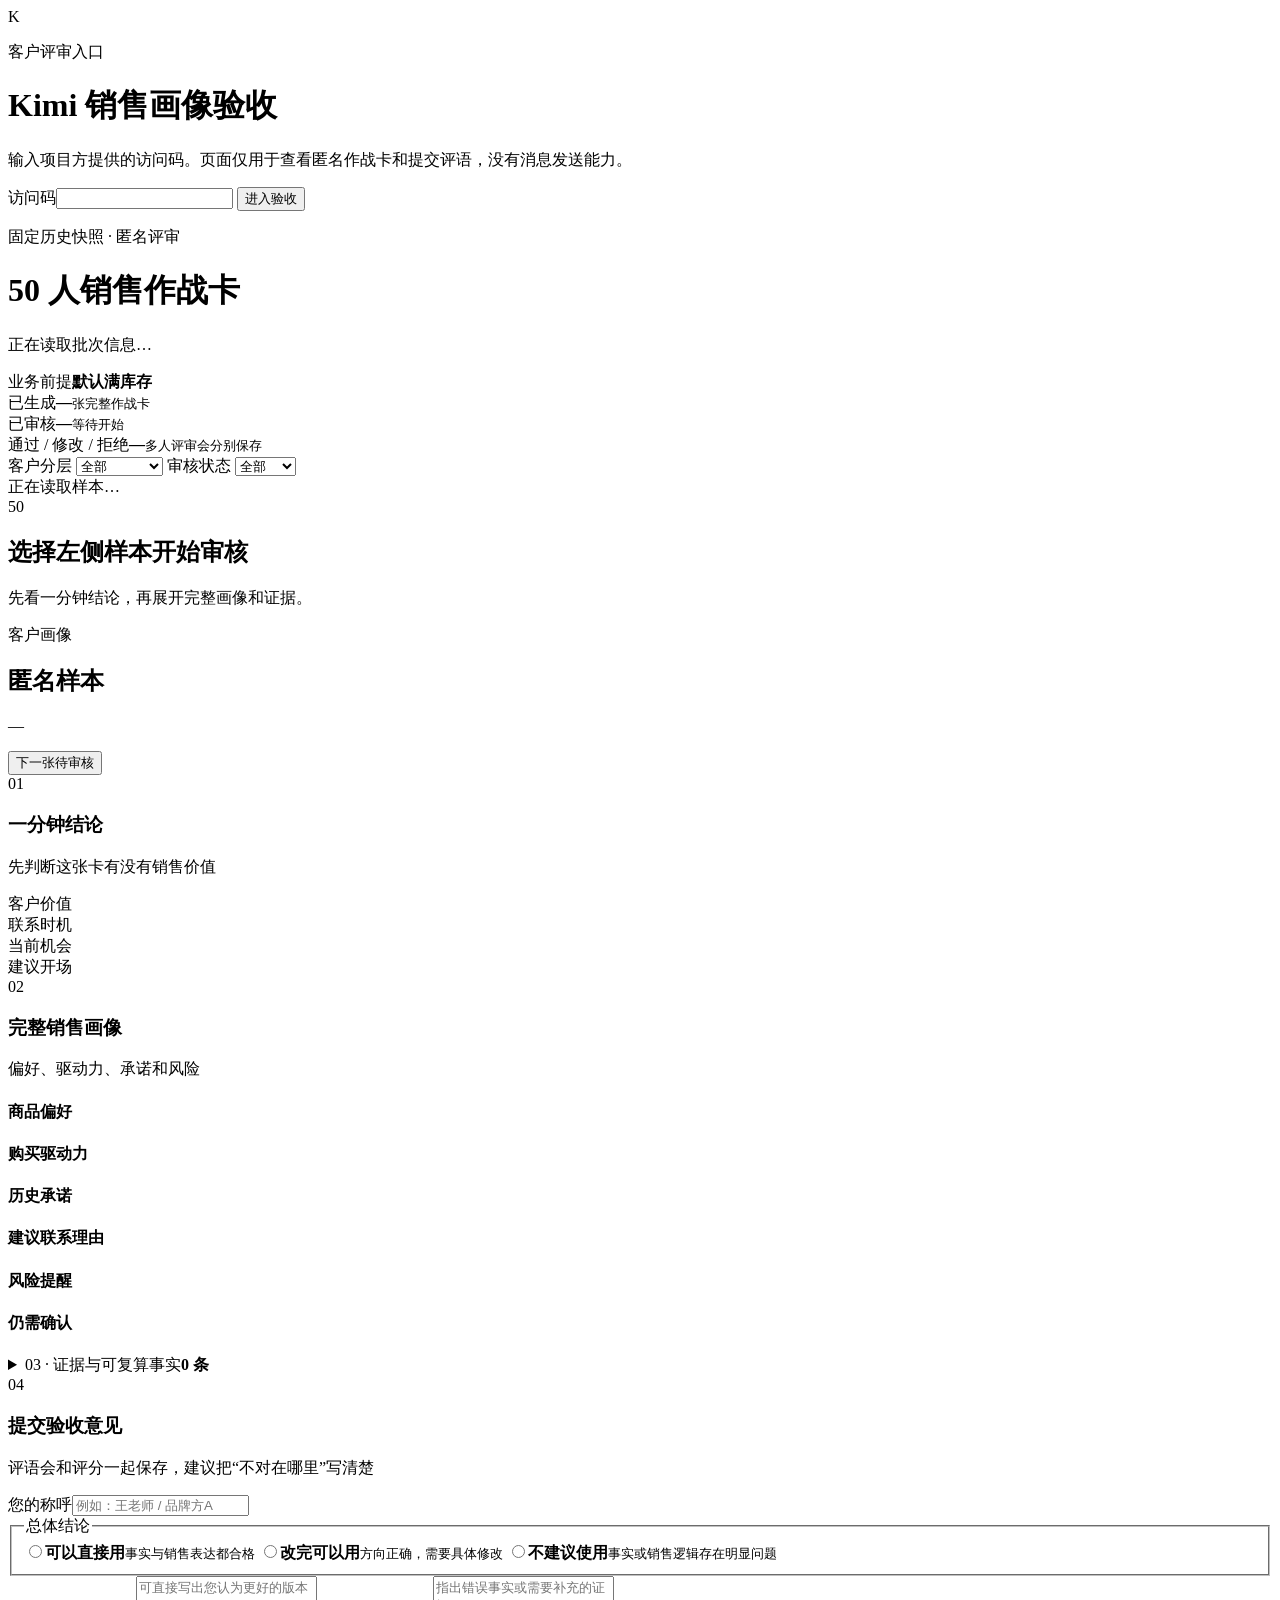
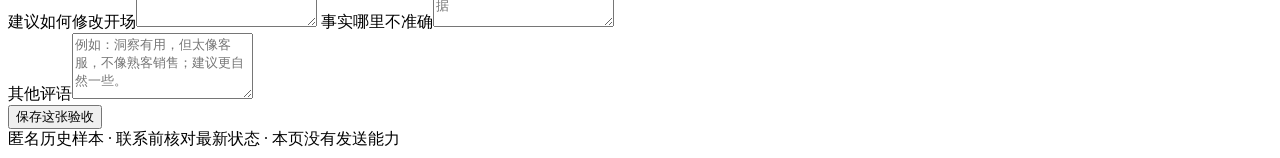
==== wechat_cs/review_portal_static/index.html @ 83b3bb2b "feat: add anonymous sales profile review portal" ====
<!doctype html>
<html lang="zh-CN">
<head>
  <meta charset="utf-8">
  <meta name="viewport" content="width=device-width, initial-scale=1">
  <meta name="color-scheme" content="light">
  <meta name="description" content="Kimi 客户销售画像验收门户">
  <title>Kimi 销售画像验收</title>
  <link rel="stylesheet" href="/styles.css">
</head>
<body>
  <div id="loginGate" class="login-gate">
    <form id="loginForm" class="login-card">
      <div class="brand-mark">K</div>
      <p class="eyebrow">客户评审入口</p>
      <h1>Kimi 销售画像验收</h1>
      <p>输入项目方提供的访问码。页面仅用于查看匿名作战卡和提交评语，没有消息发送能力。</p>
      <label>访问码<input id="accessCode" type="password" autocomplete="one-time-code" required></label>
      <button type="submit">进入验收</button>
      <small id="loginStatus" role="status"></small>
    </form>
  </div>

  <div id="portal" class="portal hidden">
    <header class="masthead">
      <div class="masthead-copy">
        <p class="eyebrow">固定历史快照 · 匿名评审</p>
        <h1>50 人销售作战卡</h1>
        <p id="runMeta">正在读取批次信息…</p>
      </div>
      <div class="assumption"><span>业务前提</span><strong>默认满库存</strong></div>
    </header>

    <section class="progress-board" aria-label="审核进度">
      <article><span>已生成</span><strong id="generatedCount">—</strong><small>张完整作战卡</small></article>
      <article><span>已审核</span><strong id="reviewedCount">—</strong><small id="reviewProgress">等待开始</small></article>
      <article><span>通过 / 修改 / 拒绝</span><strong id="verdictCounts">—</strong><small>多人评审会分别保存</small></article>
      <div class="progress-track"><span id="progressBar"></span></div>
    </section>

    <main class="workspace">
      <aside class="sample-panel">
        <div class="sample-toolbar">
          <label>客户分层
            <select id="stratumFilter">
              <option value="">全部</option>
              <option value="complex_risk">售后关怀</option>
              <option value="future_return_wait">回访等待</option>
              <option value="high_frequency">高频客户</option>
              <option value="high_value">高价值客户</option>
              <option value="dormant_repeat">沉睡复购</option>
              <option value="control">普通对照</option>
            </select>
          </label>
          <label>审核状态
            <select id="statusFilter">
              <option value="">全部</option>
              <option value="unreviewed">待审核</option>
              <option value="reviewed">已审核</option>
            </select>
          </label>
        </div>
        <div id="sampleList" class="sample-list"><div class="loading">正在读取样本…</div></div>
      </aside>

      <article class="detail-panel">
        <div id="detailEmpty" class="detail-empty">
          <div>50</div><h2>选择左侧样本开始审核</h2><p>先看一分钟结论，再展开完整画像和证据。</p>
        </div>
        <div id="detailContent" class="hidden">
          <header class="detail-header">
            <div><p class="eyebrow" id="sampleStratum">客户画像</p><h2 id="sampleTitle">匿名样本</h2><p id="sampleMeta">—</p></div>
            <button id="nextUnreviewed" class="secondary" type="button">下一张待审核</button>
          </header>

          <section class="quick-view">
            <div class="section-heading"><span>01</span><div><h3>一分钟结论</h3><p>先判断这张卡有没有销售价值</p></div></div>
            <div class="quick-grid">
              <div><span>客户价值</span><div id="customerValue"></div></div>
              <div><span>联系时机</span><div id="timeRhythm"></div></div>
              <div class="wide"><span>当前机会</span><div id="currentOpportunity"></div></div>
              <div class="opening wide"><span>建议开场</span><div id="naturalOpening"></div></div>
            </div>
          </section>

          <section class="full-card">
            <div class="section-heading"><span>02</span><div><h3>完整销售画像</h3><p>偏好、驱动力、承诺和风险</p></div></div>
            <div class="card-grid">
              <div><h4>商品偏好</h4><div id="productPreferences"></div></div>
              <div><h4>购买驱动力</h4><div id="purchaseDrivers"></div></div>
              <div><h4>历史承诺</h4><div id="historicalCommitments"></div></div>
              <div><h4>建议联系理由</h4><div id="contactReason"></div></div>
              <div class="risk"><h4>风险提醒</h4><div id="risks"></div></div>
              <div class="unknown"><h4>仍需确认</h4><div id="unknowns"></div></div>
            </div>
          </section>

          <details class="evidence-panel">
            <summary><span>03 · 证据与可复算事实</span><b id="evidenceCount">0 条</b></summary>
            <div id="factSummary" class="fact-summary"></div>
            <div id="evidenceList" class="evidence-list"></div>
          </details>

          <section class="review-panel">
            <div class="section-heading"><span>04</span><div><h3>提交验收意见</h3><p>评语会和评分一起保存，建议把“不对在哪里”写清楚</p></div></div>
            <form id="reviewForm">
              <label class="reviewer-field">您的称呼<input id="reviewer" maxlength="120" placeholder="例如：王老师 / 品牌方A" required></label>
              <div id="scoreFields" class="score-fields"></div>
              <fieldset class="verdict-field">
                <legend>总体结论</legend>
                <label><input type="radio" name="verdict" value="approved" required><span><b>可以直接用</b><small>事实与销售表达都合格</small></span></label>
                <label><input type="radio" name="verdict" value="edited"><span><b>改完可以用</b><small>方向正确，需要具体修改</small></span></label>
                <label><input type="radio" name="verdict" value="rejected"><span><b>不建议使用</b><small>事实或销售逻辑存在明显问题</small></span></label>
              </fieldset>
              <div class="correction-grid">
                <label>建议如何修改开场<textarea id="openingCorrection" rows="3" placeholder="可直接写出您认为更好的版本"></textarea></label>
                <label>事实哪里不准确<textarea id="factCorrection" rows="3" placeholder="指出错误事实或需要补充的证据"></textarea></label>
              </div>
              <label>其他评语<textarea id="reviewNotes" rows="4" maxlength="4000" placeholder="例如：洞察有用，但太像客服，不像熟客销售；建议更自然一些。"></textarea></label>
              <div class="submit-row">
                <button id="saveReview" type="submit">保存这张验收</button>
                <span id="saveStatus" role="status"></span>
              </div>
            </form>
            <div id="reviewHistory" class="review-history"></div>
          </section>
        </div>
      </article>
    </main>
    <footer>匿名历史样本 · 联系前核对最新状态 · 本页没有发送能力</footer>
  </div>
  <script src="/app.js" defer></script>
</body>
</html>
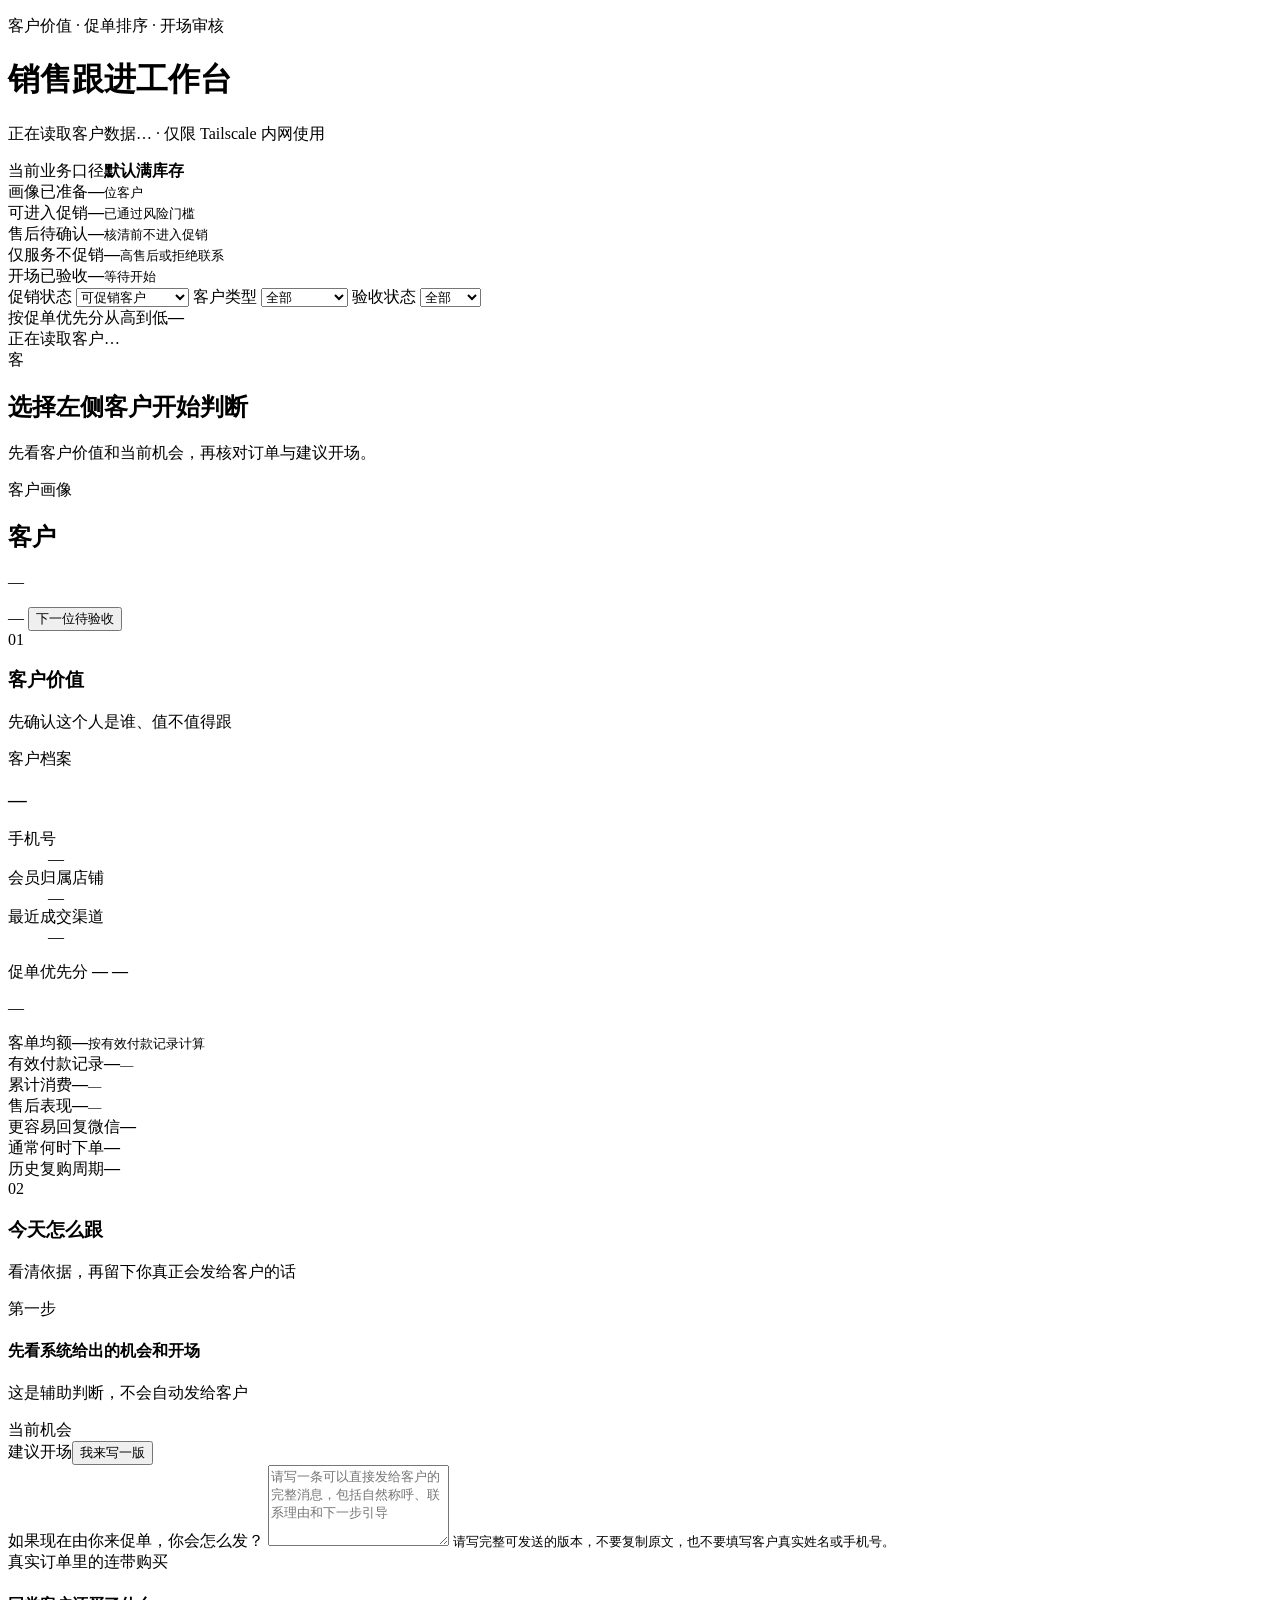
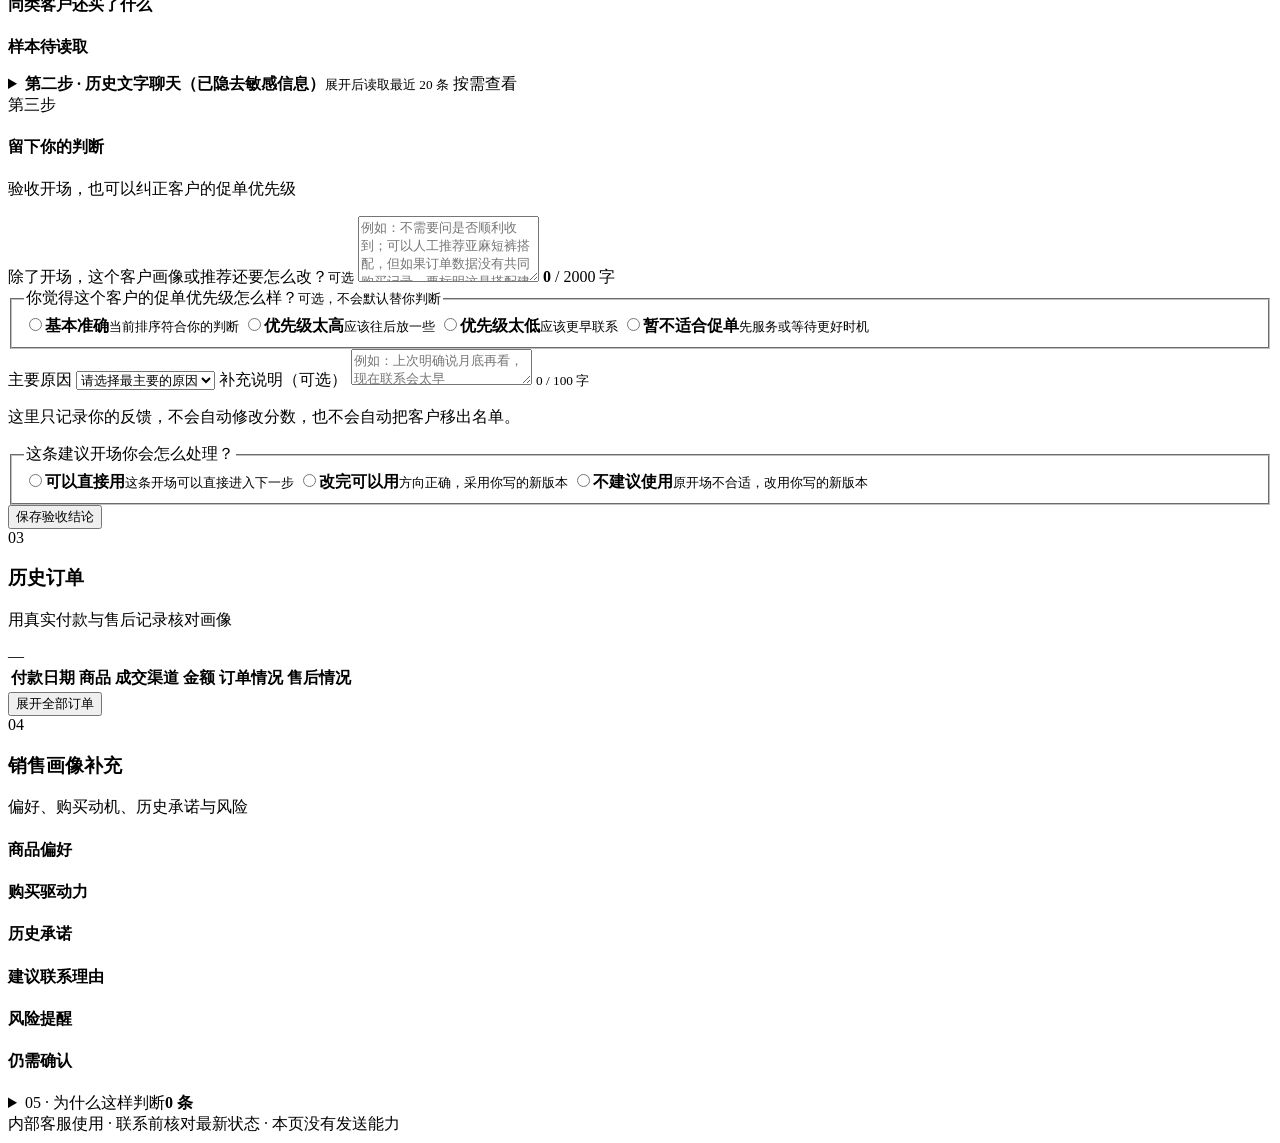
==== commit 0fa597a5: "improve sales profile review workbench" ====
--- a/wechat_cs/review_portal_static/index.html
+++ b/wechat_cs/review_portal_static/index.html
@@ -4,44 +4,42 @@
   <meta charset="utf-8">
   <meta name="viewport" content="width=device-width, initial-scale=1">
   <meta name="color-scheme" content="light">
-  <meta name="description" content="Kimi 客户销售画像验收门户">
-  <title>Kimi 销售画像验收</title>
+  <meta name="description" content="内部客服销售跟进与开场审核工作台">
+  <title>销售跟进工作台</title>
   <link rel="stylesheet" href="/styles.css">
 </head>
 <body>
-  <div id="loginGate" class="login-gate">
-    <form id="loginForm" class="login-card">
-      <div class="brand-mark">K</div>
-      <p class="eyebrow">客户评审入口</p>
-      <h1>Kimi 销售画像验收</h1>
-      <p>输入项目方提供的访问码。页面仅用于查看匿名作战卡和提交评语，没有消息发送能力。</p>
-      <label>访问码<input id="accessCode" type="password" autocomplete="one-time-code" required></label>
-      <button type="submit">进入验收</button>
-      <small id="loginStatus" role="status"></small>
-    </form>
-  </div>
-
-  <div id="portal" class="portal hidden">
+  <div id="portal" class="portal">
     <header class="masthead">
       <div class="masthead-copy">
-        <p class="eyebrow">固定历史快照 · 匿名评审</p>
-        <h1>50 人销售作战卡</h1>
-        <p id="runMeta">正在读取批次信息…</p>
+        <p class="eyebrow">客户价值 · 促单排序 · 开场审核</p>
+        <h1>销售跟进工作台</h1>
+        <p id="runMeta">正在读取客户数据… · 仅限 Tailscale 内网使用</p>
       </div>
-      <div class="assumption"><span>业务前提</span><strong>默认满库存</strong></div>
+      <div class="assumption"><span>当前业务口径</span><strong>默认满库存</strong></div>
     </header>
 
-    <section class="progress-board" aria-label="审核进度">
-      <article><span>已生成</span><strong id="generatedCount">—</strong><small>张完整作战卡</small></article>
-      <article><span>已审核</span><strong id="reviewedCount">—</strong><small id="reviewProgress">等待开始</small></article>
-      <article><span>通过 / 修改 / 拒绝</span><strong id="verdictCounts">—</strong><small>多人评审会分别保存</small></article>
+    <section class="progress-board" aria-label="工作台概览">
+      <article><span>画像已准备</span><strong id="generatedCount">—</strong><small>位客户</small></article>
+      <article><span>可进入促销</span><strong id="eligibleCount">—</strong><small>已通过风险门槛</small></article>
+      <article><span>售后待确认</span><strong id="reviewCount">—</strong><small>核清前不进入促销</small></article>
+      <article><span>仅服务不促销</span><strong id="excludedCount">—</strong><small>高售后或拒绝联系</small></article>
+      <article><span>开场已验收</span><strong id="reviewedCount">—</strong><small id="reviewProgress">等待开始</small></article>
       <div class="progress-track"><span id="progressBar"></span></div>
     </section>
 
     <main class="workspace">
       <aside class="sample-panel">
         <div class="sample-toolbar">
-          <label>客户分层
+          <label>促销状态
+            <select id="promotionFilter">
+              <option value="eligible">可促销客户</option>
+              <option value="review">售后待确认</option>
+              <option value="excluded">仅服务、不促销</option>
+              <option value="all">全部客户</option>
+            </select>
+          </label>
+          <label>客户类型
             <select id="stratumFilter">
               <option value="">全部</option>
               <option value="complex_risk">售后关怀</option>
@@ -52,39 +50,187 @@
               <option value="control">普通对照</option>
             </select>
           </label>
-          <label>审核状态
+          <label>验收状态
             <select id="statusFilter">
               <option value="">全部</option>
-              <option value="unreviewed">待审核</option>
-              <option value="reviewed">已审核</option>
+              <option value="unreviewed">待验收</option>
+              <option value="reviewed">已验收</option>
             </select>
           </label>
         </div>
-        <div id="sampleList" class="sample-list"><div class="loading">正在读取样本…</div></div>
+        <div class="list-caption"><span>按促单优先分从高到低</span><b id="listCount">—</b></div>
+        <div id="sampleList" class="sample-list"><div class="loading">正在读取客户…</div></div>
       </aside>
 
       <article class="detail-panel">
         <div id="detailEmpty" class="detail-empty">
-          <div>50</div><h2>选择左侧样本开始审核</h2><p>先看一分钟结论，再展开完整画像和证据。</p>
+          <div>客</div><h2>选择左侧客户开始判断</h2><p>先看客户价值和当前机会，再核对订单与建议开场。</p>
         </div>
         <div id="detailContent" class="hidden">
           <header class="detail-header">
-            <div><p class="eyebrow" id="sampleStratum">客户画像</p><h2 id="sampleTitle">匿名样本</h2><p id="sampleMeta">—</p></div>
-            <button id="nextUnreviewed" class="secondary" type="button">下一张待审核</button>
+            <div>
+              <p class="eyebrow" id="sampleStratum">客户画像</p>
+              <h2 id="sampleTitle">客户</h2>
+              <p id="sampleMeta">—</p>
+            </div>
+            <div class="header-actions">
+              <span id="headerPriority" class="priority-pill">—</span>
+              <button id="nextUnreviewed" class="secondary" type="button">下一位待验收</button>
+            </div>
           </header>
 
-          <section class="quick-view">
-            <div class="section-heading"><span>01</span><div><h3>一分钟结论</h3><p>先判断这张卡有没有销售价值</p></div></div>
-            <div class="quick-grid">
-              <div><span>客户价值</span><div id="customerValue"></div></div>
-              <div><span>联系时机</span><div id="timeRhythm"></div></div>
-              <div class="wide"><span>当前机会</span><div id="currentOpportunity"></div></div>
-              <div class="opening wide"><span>建议开场</span><div id="naturalOpening"></div></div>
-            </div>
+          <section class="customer-value-section">
+            <div class="section-heading"><span>01</span><div><h3>客户价值</h3><p>先确认这个人是谁、值不值得跟</p></div></div>
+            <div id="promotionBanner" class="promotion-banner hidden"></div>
+            <div class="value-hero">
+              <div class="identity-card">
+                <p class="identity-kicker">客户档案</p>
+                <h3 id="customerName">—</h3>
+                <dl>
+                  <div><dt>手机号</dt><dd id="customerPhone">—</dd></div>
+                  <div><dt>会员归属店铺</dt><dd id="memberShop">—</dd></div>
+                  <div><dt>最近成交渠道</dt><dd id="lastOrderChannel">—</dd></div>
+                </dl>
+              </div>
+              <div class="priority-card">
+                <span>促单优先分</span>
+                <strong id="priorityScore">—</strong>
+                <b id="priorityLabel">—</b>
+                <p id="scoreFactors">—</p>
+              </div>
+              <div class="value-metrics">
+                <article><span>客单均额</span><strong id="averageOrder">—</strong><small>按有效付款记录计算</small></article>
+                <article><span>有效付款记录</span><strong id="orderCount">—</strong><small id="repeatCount">—</small></article>
+                <article><span>累计消费</span><strong id="totalSpend">—</strong><small id="lastOrderDate">—</small></article>
+                <article><span>售后表现</span><strong id="aftersalesSummary">—</strong><small id="cancelledCount">—</small></article>
+              </div>
+              <div class="habit-strip">
+                <article><span>更容易回复微信</span><strong id="contactHabit">—</strong></article>
+                <article><span>通常何时下单</span><strong id="orderHabit">—</strong></article>
+                <article><span>历史复购周期</span><strong id="repurchaseCycle">—</strong></article>
+              </div>
+            </div>
+          </section>
+
+          <section class="decision-section">
+            <div class="section-heading"><span>02</span><div><h3>今天怎么跟</h3><p>看清依据，再留下你真正会发给客户的话</p></div></div>
+            <div class="decision-flow">
+              <div class="flow-stage">
+                <div class="flow-stage-heading"><span>第一步</span><div><h4>先看系统给出的机会和开场</h4><p>这是辅助判断，不会自动发给客户</p></div></div>
+                <div class="decision-grid">
+                  <article class="opportunity-card">
+                    <span>当前机会</span>
+                    <div id="currentOpportunity"></div>
+                  </article>
+                  <article class="opening-card">
+                    <div class="opening-head"><span>建议开场</span><button id="editOpening" type="button">我来写一版</button></div>
+                    <div id="naturalOpening"></div>
+                    <div id="openingCaution" class="opening-caution hidden"></div>
+                    <div id="openingEditor" class="opening-editor hidden">
+                      <label>如果现在由你来促单，你会怎么发？
+                        <textarea id="suggestedOpening" form="reviewForm" rows="5" maxlength="2000" placeholder="请写一条可以直接发给客户的完整消息，包括自然称呼、联系理由和下一步引导"></textarea>
+                      </label>
+                      <small>请写完整可发送的版本，不要复制原文，也不要填写客户真实姓名或手机号。</small>
+                    </div>
+                  </article>
+                </div>
+                <article id="crossSellCard" class="cross-sell-card hidden">
+                  <div class="cross-sell-heading">
+                    <div><span>真实订单里的连带购买</span><h4 id="crossSellTitle">同类客户还买了什么</h4></div>
+                    <b id="crossSellSample">样本待读取</b>
+                  </div>
+                  <div id="crossSellRecommendations" class="cross-sell-recommendations"></div>
+                  <p id="crossSellNote"></p>
+                </article>
+              </div>
+
+              <details id="chatPanel" class="chat-panel">
+                <summary>
+                  <span class="chat-summary-copy"><b>第二步 · 历史文字聊天（已隐去敏感信息）</b><small id="chatMeta">展开后读取最近 20 条</small></span>
+                  <span id="chatCount" class="chat-count">按需查看</span>
+                </summary>
+                <div class="chat-body">
+                  <div class="chat-toolbar">
+                    <p>可选一条客户消息作为判断依据；只保存该条消息的引用，不复制聊天内容。</p>
+                    <button id="loadEarlierMessages" class="secondary hidden" type="button">加载更早</button>
+                  </div>
+                  <div id="chatStatus" class="chat-status" role="status"></div>
+                  <button id="retryMessages" class="secondary hidden" type="button">重新读取聊天</button>
+                  <div id="chatMessages" class="chat-messages" aria-live="polite"></div>
+                  <div id="selectedEvidenceSummary" class="selected-evidence hidden" role="status"></div>
+                </div>
+              </details>
+
+              <form id="reviewForm" class="decision-review">
+                <div class="flow-stage-heading"><span>第三步</span><div><h4>留下你的判断</h4><p>验收开场，也可以纠正客户的促单优先级</p></div></div>
+
+                <label class="revision-notes-field">除了开场，这个客户画像或推荐还要怎么改？<small>可选</small>
+                  <textarea id="revisionNotes" name="revision_notes" rows="4" maxlength="2000" placeholder="例如：不需要问是否顺利收到；可以人工推荐亚麻短裤搭配，但如果订单数据没有共同购买记录，要标明这是搭配建议，不是数据结论。"></textarea>
+                  <span><b id="revisionNotesCount">0</b> / 2000 字</span>
+                </label>
+
+                <fieldset class="priority-feedback-field">
+                  <legend>你觉得这个客户的促单优先级怎么样？<small>可选，不会默认替你判断</small></legend>
+                  <div class="priority-options">
+                    <label><input type="radio" name="priority_assessment" value="accurate"><span><b>基本准确</b><small>当前排序符合你的判断</small></span></label>
+                    <label><input type="radio" name="priority_assessment" value="too_high"><span><b>优先级太高</b><small>应该往后放一些</small></span></label>
+                    <label><input type="radio" name="priority_assessment" value="too_low"><span><b>优先级太低</b><small>应该更早联系</small></span></label>
+                    <label><input type="radio" name="priority_assessment" value="not_suitable"><span><b>暂不适合促单</b><small>先服务或等待更好时机</small></span></label>
+                  </div>
+                </fieldset>
+
+                <div id="priorityReasonFields" class="priority-reason-fields hidden">
+                  <label>主要原因
+                    <select id="priorityReasonCode" name="priority_reason_code">
+                      <option value="">请选择最主要的原因</option>
+                      <option value="clear_intent">清晰意向</option>
+                      <option value="repurchase_potential">复购潜力</option>
+                      <option value="no_recent_need">近期无需求</option>
+                      <option value="refuses_marketing">拒绝营销</option>
+                      <option value="unresolved_aftersales">售后未解决</option>
+                      <option value="recently_purchased">刚购买</option>
+                      <option value="price_resistance">价格阻力</option>
+                      <option value="purchased_elsewhere">已在别处购买</option>
+                      <option value="insufficient_chat_signal">聊天信号不足</option>
+                      <option value="other">其他</option>
+                    </select>
+                  </label>
+                  <label>补充说明（可选）
+                    <textarea id="priorityNote" name="priority_note" rows="2" maxlength="100" placeholder="例如：上次明确说月底再看，现在联系会太早"></textarea>
+                    <small><span id="priorityNoteCount">0</span> / 100 字</small>
+                  </label>
+                </div>
+                <p class="feedback-boundary">这里只记录你的反馈，不会自动修改分数，也不会自动把客户移出名单。</p>
+
+                <fieldset class="verdict-field">
+                  <legend>这条建议开场你会怎么处理？</legend>
+                  <label><input type="radio" name="verdict" value="approved" required><span><b>可以直接用</b><small>这条开场可以直接进入下一步</small></span></label>
+                  <label><input type="radio" name="verdict" value="edited"><span><b>改完可以用</b><small>方向正确，采用你写的新版本</small></span></label>
+                  <label><input type="radio" name="verdict" value="rejected"><span><b>不建议使用</b><small>原开场不合适，改用你写的新版本</small></span></label>
+                </fieldset>
+                <div class="submit-row">
+                  <button id="saveReview" type="submit">保存验收结论</button>
+                  <span id="saveStatus" role="status"></span>
+                </div>
+                <div id="reviewHistory" class="review-history"></div>
+              </form>
+            </div>
+          </section>
+
+          <section class="orders-section">
+            <div class="section-heading"><span>03</span><div><h3>历史订单</h3><p>用真实付款与售后记录核对画像</p></div></div>
+            <div id="orderSummary" class="order-summary">—</div>
+            <div class="table-shell">
+              <table>
+                <thead><tr><th>付款日期</th><th>商品</th><th>成交渠道</th><th>金额</th><th>订单情况</th><th>售后情况</th></tr></thead>
+                <tbody id="orderTableBody"></tbody>
+              </table>
+            </div>
+            <button id="toggleOrders" class="table-toggle hidden" type="button">展开全部订单</button>
           </section>
 
           <section class="full-card">
-            <div class="section-heading"><span>02</span><div><h3>完整销售画像</h3><p>偏好、驱动力、承诺和风险</p></div></div>
+            <div class="section-heading"><span>04</span><div><h3>销售画像补充</h3><p>偏好、购买动机、历史承诺与风险</p></div></div>
             <div class="card-grid">
               <div><h4>商品偏好</h4><div id="productPreferences"></div></div>
               <div><h4>购买驱动力</h4><div id="purchaseDrivers"></div></div>
@@ -96,38 +242,15 @@
           </section>
 
           <details class="evidence-panel">
-            <summary><span>03 · 证据与可复算事实</span><b id="evidenceCount">0 条</b></summary>
+            <summary><span>05 · 为什么这样判断</span><b id="evidenceCount">0 条</b></summary>
             <div id="factSummary" class="fact-summary"></div>
             <div id="evidenceList" class="evidence-list"></div>
           </details>
 
-          <section class="review-panel">
-            <div class="section-heading"><span>04</span><div><h3>提交验收意见</h3><p>评语会和评分一起保存，建议把“不对在哪里”写清楚</p></div></div>
-            <form id="reviewForm">
-              <label class="reviewer-field">您的称呼<input id="reviewer" maxlength="120" placeholder="例如：王老师 / 品牌方A" required></label>
-              <div id="scoreFields" class="score-fields"></div>
-              <fieldset class="verdict-field">
-                <legend>总体结论</legend>
-                <label><input type="radio" name="verdict" value="approved" required><span><b>可以直接用</b><small>事实与销售表达都合格</small></span></label>
-                <label><input type="radio" name="verdict" value="edited"><span><b>改完可以用</b><small>方向正确，需要具体修改</small></span></label>
-                <label><input type="radio" name="verdict" value="rejected"><span><b>不建议使用</b><small>事实或销售逻辑存在明显问题</small></span></label>
-              </fieldset>
-              <div class="correction-grid">
-                <label>建议如何修改开场<textarea id="openingCorrection" rows="3" placeholder="可直接写出您认为更好的版本"></textarea></label>
-                <label>事实哪里不准确<textarea id="factCorrection" rows="3" placeholder="指出错误事实或需要补充的证据"></textarea></label>
-              </div>
-              <label>其他评语<textarea id="reviewNotes" rows="4" maxlength="4000" placeholder="例如：洞察有用，但太像客服，不像熟客销售；建议更自然一些。"></textarea></label>
-              <div class="submit-row">
-                <button id="saveReview" type="submit">保存这张验收</button>
-                <span id="saveStatus" role="status"></span>
-              </div>
-            </form>
-            <div id="reviewHistory" class="review-history"></div>
-          </section>
         </div>
       </article>
     </main>
-    <footer>匿名历史样本 · 联系前核对最新状态 · 本页没有发送能力</footer>
+    <footer>内部客服使用 · 联系前核对最新状态 · 本页没有发送能力</footer>
   </div>
   <script src="/app.js" defer></script>
 </body>
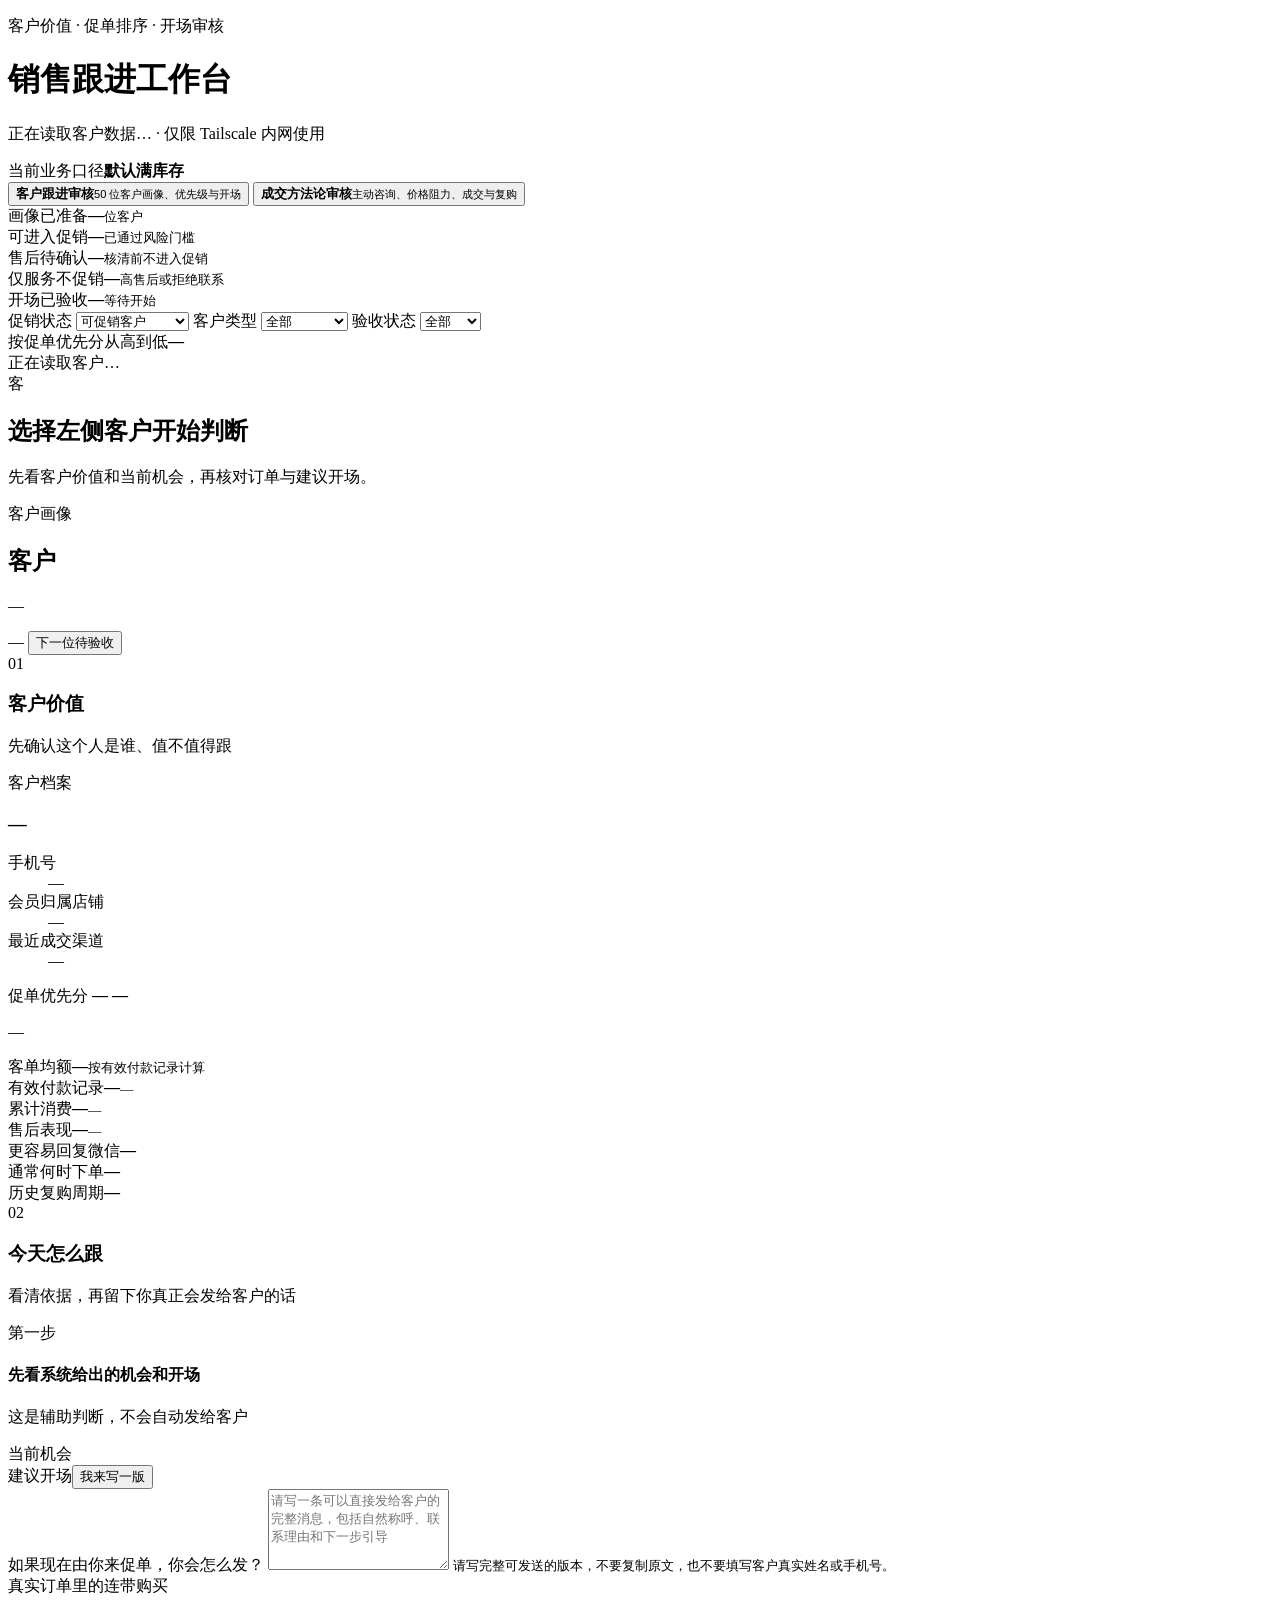
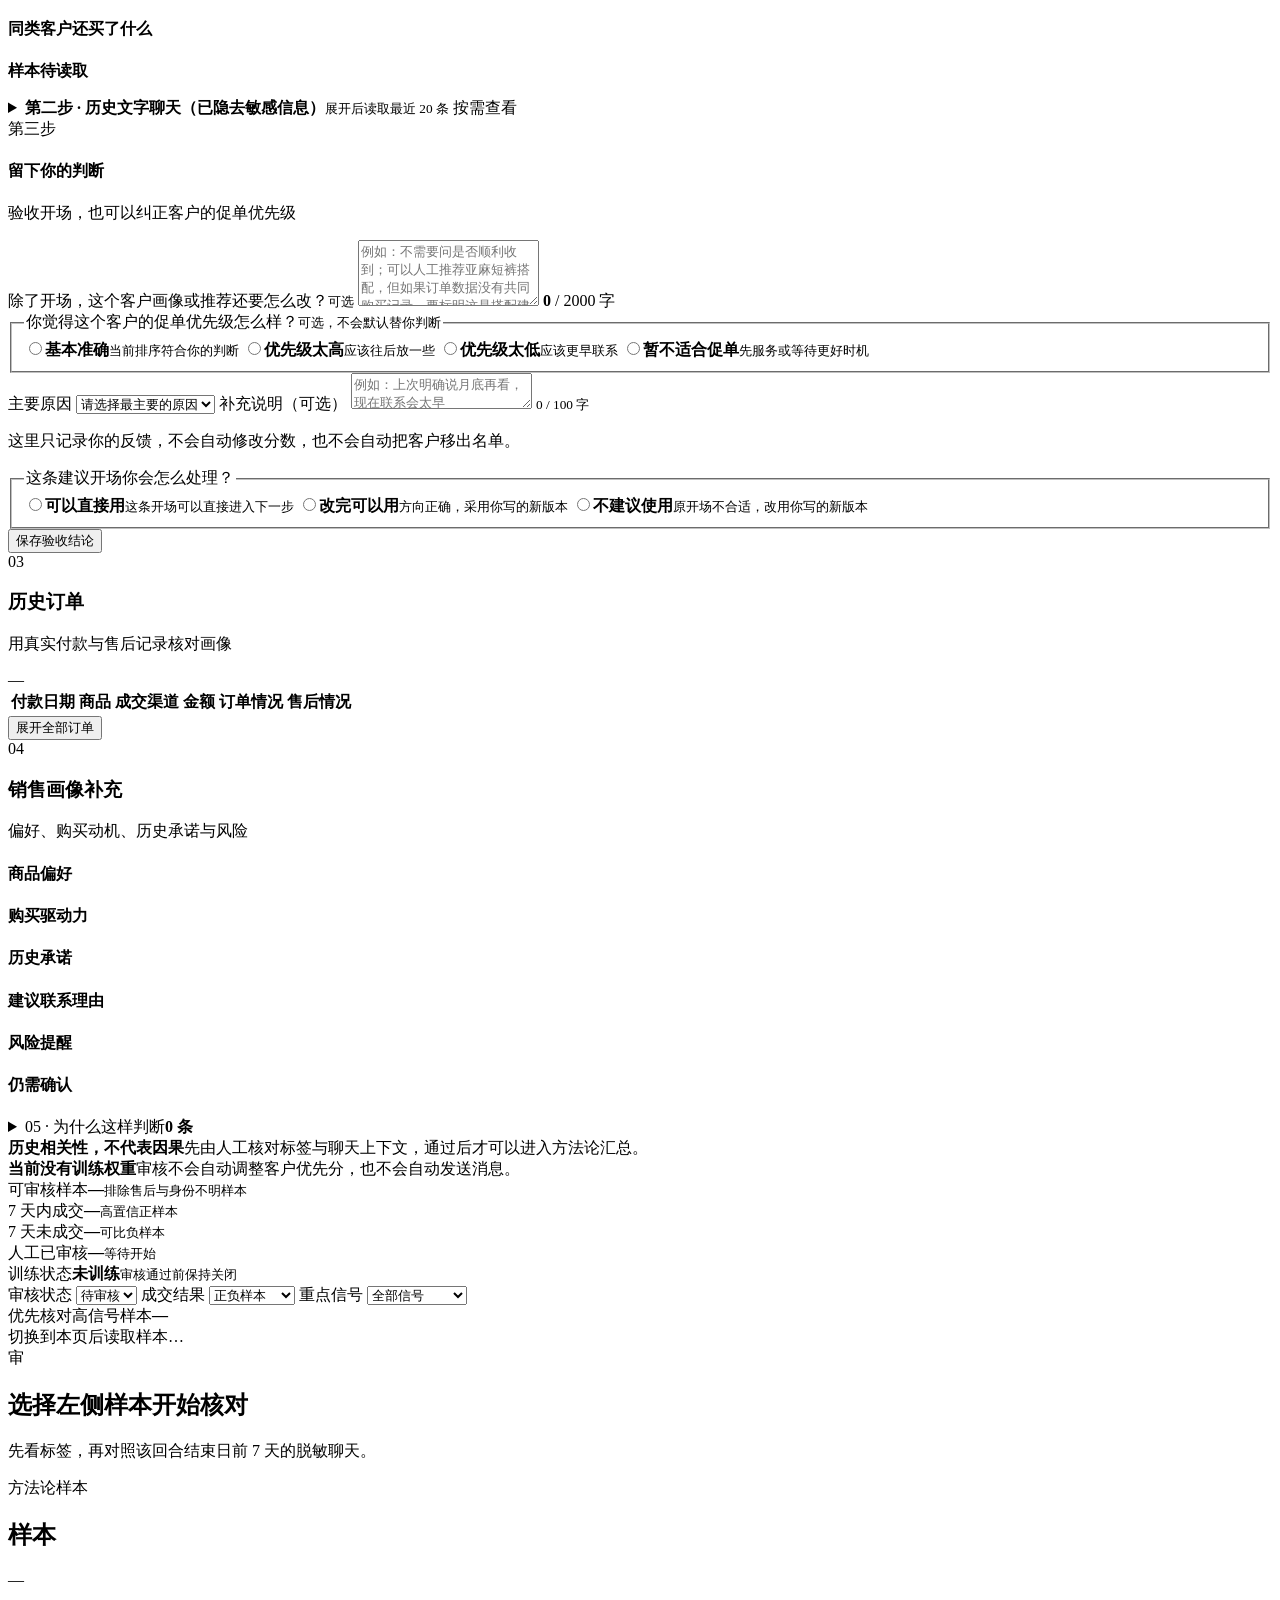
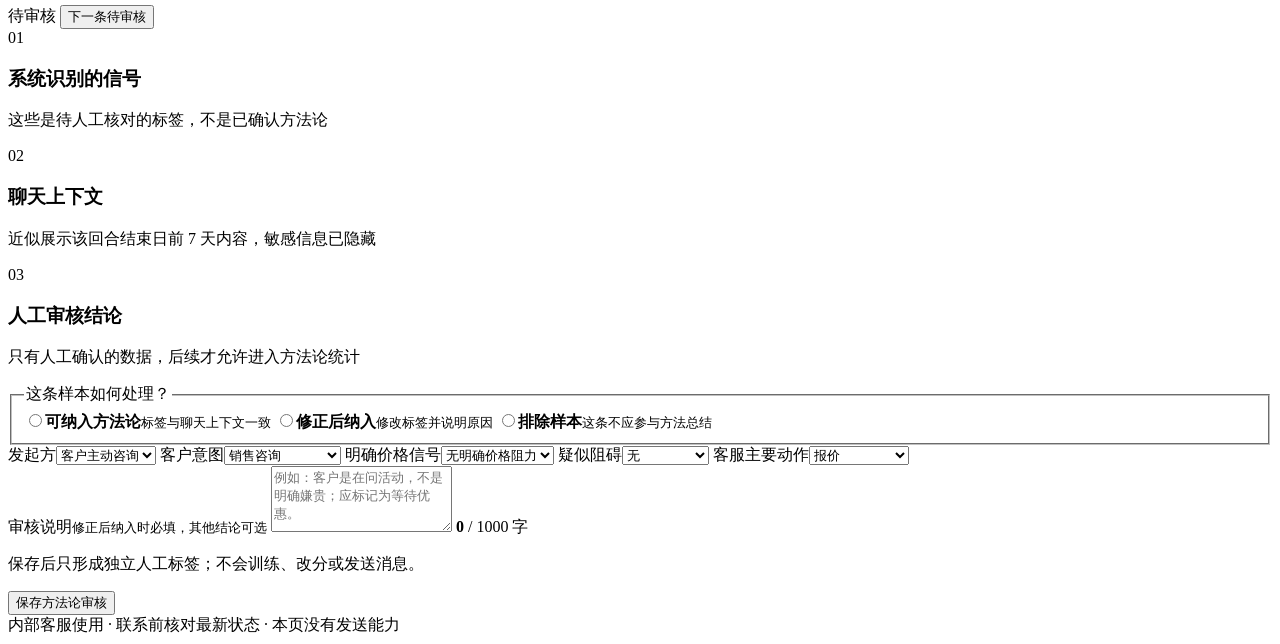
==== commit edea7a62: "Add conversion method review workbench" ====
--- a/wechat_cs/review_portal_static/index.html
+++ b/wechat_cs/review_portal_static/index.html
@@ -19,7 +19,12 @@
       <div class="assumption"><span>当前业务口径</span><strong>默认满库存</strong></div>
     </header>
 
-    <section class="progress-board" aria-label="工作台概览">
+    <nav class="mode-tabs" aria-label="审核类型">
+      <button class="active" data-workspace="followup" type="button"><b>客户跟进审核</b><small>50 位客户画像、优先级与开场</small></button>
+      <button data-workspace="conversion" type="button"><b>成交方法论审核</b><small>主动咨询、价格阻力、成交与复购</small></button>
+    </nav>
+
+    <section id="followupProgress" class="progress-board" aria-label="工作台概览">
       <article><span>画像已准备</span><strong id="generatedCount">—</strong><small>位客户</small></article>
       <article><span>可进入促销</span><strong id="eligibleCount">—</strong><small>已通过风险门槛</small></article>
       <article><span>售后待确认</span><strong id="reviewCount">—</strong><small>核清前不进入促销</small></article>
@@ -28,7 +33,7 @@
       <div class="progress-track"><span id="progressBar"></span></div>
     </section>
 
-    <main class="workspace">
+    <main id="followupWorkspace" class="workspace">
       <aside class="sample-panel">
         <div class="sample-toolbar">
           <label>促销状态
@@ -250,6 +255,114 @@
         </div>
       </article>
     </main>
+
+    <section id="conversionWorkspace" class="conversion-shell hidden">
+      <div class="conversion-boundary">
+        <div><b>历史相关性，不代表因果</b><span>先由人工核对标签与聊天上下文，通过后才可以进入方法论汇总。</span></div>
+        <div><b>当前没有训练权重</b><span>审核不会自动调整客户优先分，也不会自动发送消息。</span></div>
+      </div>
+
+      <section class="progress-board conversion-progress" aria-label="成交方法论审核概览">
+        <article><span>可审核样本</span><strong id="methodSampleTotal">—</strong><small>排除售后与身份不明样本</small></article>
+        <article><span>7 天内成交</span><strong id="methodConvertedCount">—</strong><small>高置信正样本</small></article>
+        <article><span>7 天未成交</span><strong id="methodNegativeCount">—</strong><small>可比负样本</small></article>
+        <article><span>人工已审核</span><strong id="methodReviewedCount">—</strong><small id="methodReviewProgress">等待开始</small></article>
+        <article><span>训练状态</span><strong class="text-status">未训练</strong><small>审核通过前保持关闭</small></article>
+        <div class="progress-track"><span id="methodProgressBar"></span></div>
+      </section>
+
+      <div class="conversion-workspace">
+        <aside class="sample-panel method-sample-panel">
+          <div class="sample-toolbar method-toolbar">
+            <label>审核状态
+              <select id="methodStatusFilter">
+                <option value="pending">待审核</option>
+                <option value="reviewed">已审核</option>
+                <option value="">全部</option>
+              </select>
+            </label>
+            <label>成交结果
+              <select id="methodStateFilter">
+                <option value="">正负样本</option>
+                <option value="converted_7d">7 天内成交</option>
+                <option value="non_converted_7d">7 天未成交</option>
+              </select>
+            </label>
+            <label>重点信号
+              <select id="methodSignalFilter">
+                <option value="">全部信号</option>
+                <option value="price_barrier">明确价格阻力</option>
+                <option value="quote_silence">报价后沉默</option>
+                <option value="customer_initiated">客户主动咨询</option>
+                <option value="repeat_90d">90 天内复购</option>
+              </select>
+            </label>
+          </div>
+          <div class="list-caption"><span>优先核对高信号样本</span><b id="methodListCount">—</b></div>
+          <div id="methodSampleList" class="sample-list"><div class="loading">切换到本页后读取样本…</div></div>
+        </aside>
+
+        <article class="detail-panel method-detail-panel">
+          <div id="methodDetailEmpty" class="detail-empty">
+            <div>审</div><h2>选择左侧样本开始核对</h2><p>先看标签，再对照该回合结束日前 7 天的脱敏聊天。</p>
+          </div>
+          <div id="methodDetailContent" class="hidden">
+            <header class="detail-header">
+              <div>
+                <p class="eyebrow" id="methodOutcome">方法论样本</p>
+                <h2 id="methodSampleTitle">样本</h2>
+                <p id="methodSampleMeta">—</p>
+              </div>
+              <div class="header-actions">
+                <span id="methodReviewStatus" class="priority-pill">待审核</span>
+                <button id="nextMethodSample" class="secondary" type="button">下一条待审核</button>
+              </div>
+            </header>
+
+            <section class="method-review-section">
+              <div class="section-heading"><span>01</span><div><h3>系统识别的信号</h3><p>这些是待人工核对的标签，不是已确认方法论</p></div></div>
+              <div id="methodSignalCards" class="method-signal-cards"></div>
+            </section>
+
+            <section class="method-review-section">
+              <div class="section-heading"><span>02</span><div><h3>聊天上下文</h3><p>近似展示该回合结束日前 7 天内容，敏感信息已隐藏</p></div></div>
+              <p id="methodMessageNote" class="method-note"></p>
+              <div id="methodMessages" class="chat-messages method-messages"></div>
+            </section>
+
+            <section class="method-review-section">
+              <div class="section-heading"><span>03</span><div><h3>人工审核结论</h3><p>只有人工确认的数据，后续才允许进入方法论统计</p></div></div>
+              <form id="methodReviewForm" class="decision-review">
+                <fieldset class="verdict-field method-verdict-field">
+                  <legend>这条样本如何处理？</legend>
+                  <label><input type="radio" name="method_verdict" value="approved" required><span><b>可纳入方法论</b><small>标签与聊天上下文一致</small></span></label>
+                  <label><input type="radio" name="method_verdict" value="corrected"><span><b>修正后纳入</b><small>修改标签并说明原因</small></span></label>
+                  <label><input type="radio" name="method_verdict" value="rejected"><span><b>排除样本</b><small>这条不应参与方法总结</small></span></label>
+                </fieldset>
+
+                <div id="methodCorrectionFields" class="method-correction-fields hidden">
+                  <label>发起方<select id="correctedOrigin"><option value="customer_initiated">客户主动咨询</option><option value="studio_initiated">我们主动跟进</option></select></label>
+                  <label>客户意图<select id="correctedIntent"><option value="sales_inquiry">销售咨询</option><option value="general_or_unknown">一般沟通/不明确</option></select></label>
+                  <label>明确价格信号<select id="correctedPriceBarrier"><option value="none">无明确价格阻力</option><option value="discount_request">询问优惠</option><option value="explicit_price_objection">明确表示贵</option><option value="promotion_wait">等待活动</option></select></label>
+                  <label>疑似阻碍<select id="correctedSuspectedBarrier"><option value="none">无</option><option value="quote_then_silence_suspected">报价后沉默</option></select></label>
+                  <label>客服主要动作<select id="correctedTalkTrack"><option value="price_quote">报价</option><option value="promotion_offer">活动优惠</option><option value="product_recommendation">商品推荐</option><option value="trust_proof">信任证明</option><option value="scarcity_or_urgency">稀缺/紧迫</option><option value="question_or_clarification">提问澄清</option><option value="other_observed_reply">其他回复</option><option value="no_observed_reply">未观察到回复</option></select></label>
+                </div>
+
+                <label class="revision-notes-field">审核说明<small>修正后纳入时必填，其他结论可选</small>
+                  <textarea id="methodReviewNote" rows="4" maxlength="1000" placeholder="例如：客户是在问活动，不是明确嫌贵；应标记为等待优惠。"></textarea>
+                  <span><b id="methodReviewNoteCount">0</b> / 1000 字</span>
+                </label>
+                <p class="feedback-boundary">保存后只形成独立人工标签；不会训练、改分或发送消息。</p>
+                <div class="submit-row">
+                  <button id="saveMethodReview" type="submit">保存方法论审核</button>
+                  <span id="methodSaveStatus" role="status"></span>
+                </div>
+              </form>
+            </section>
+          </div>
+        </article>
+      </div>
+    </section>
     <footer>内部客服使用 · 联系前核对最新状态 · 本页没有发送能力</footer>
   </div>
   <script src="/app.js" defer></script>
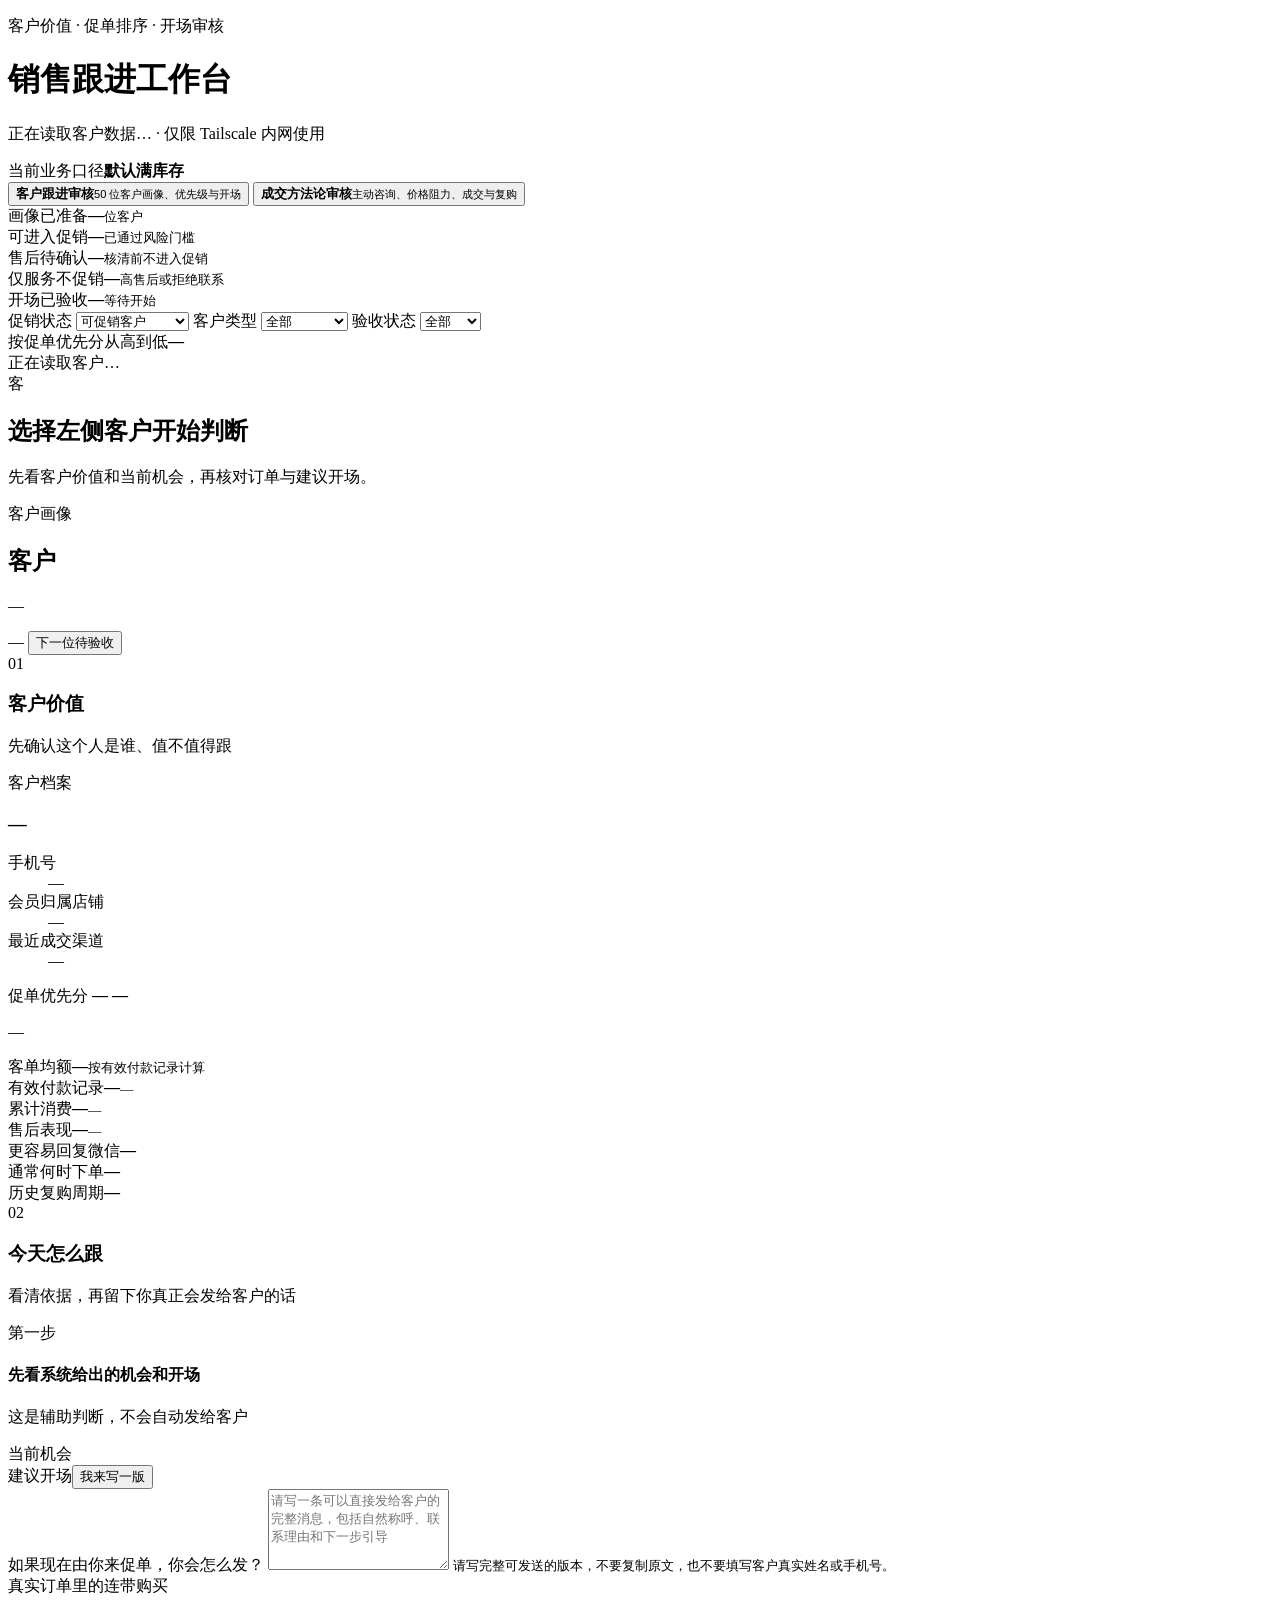
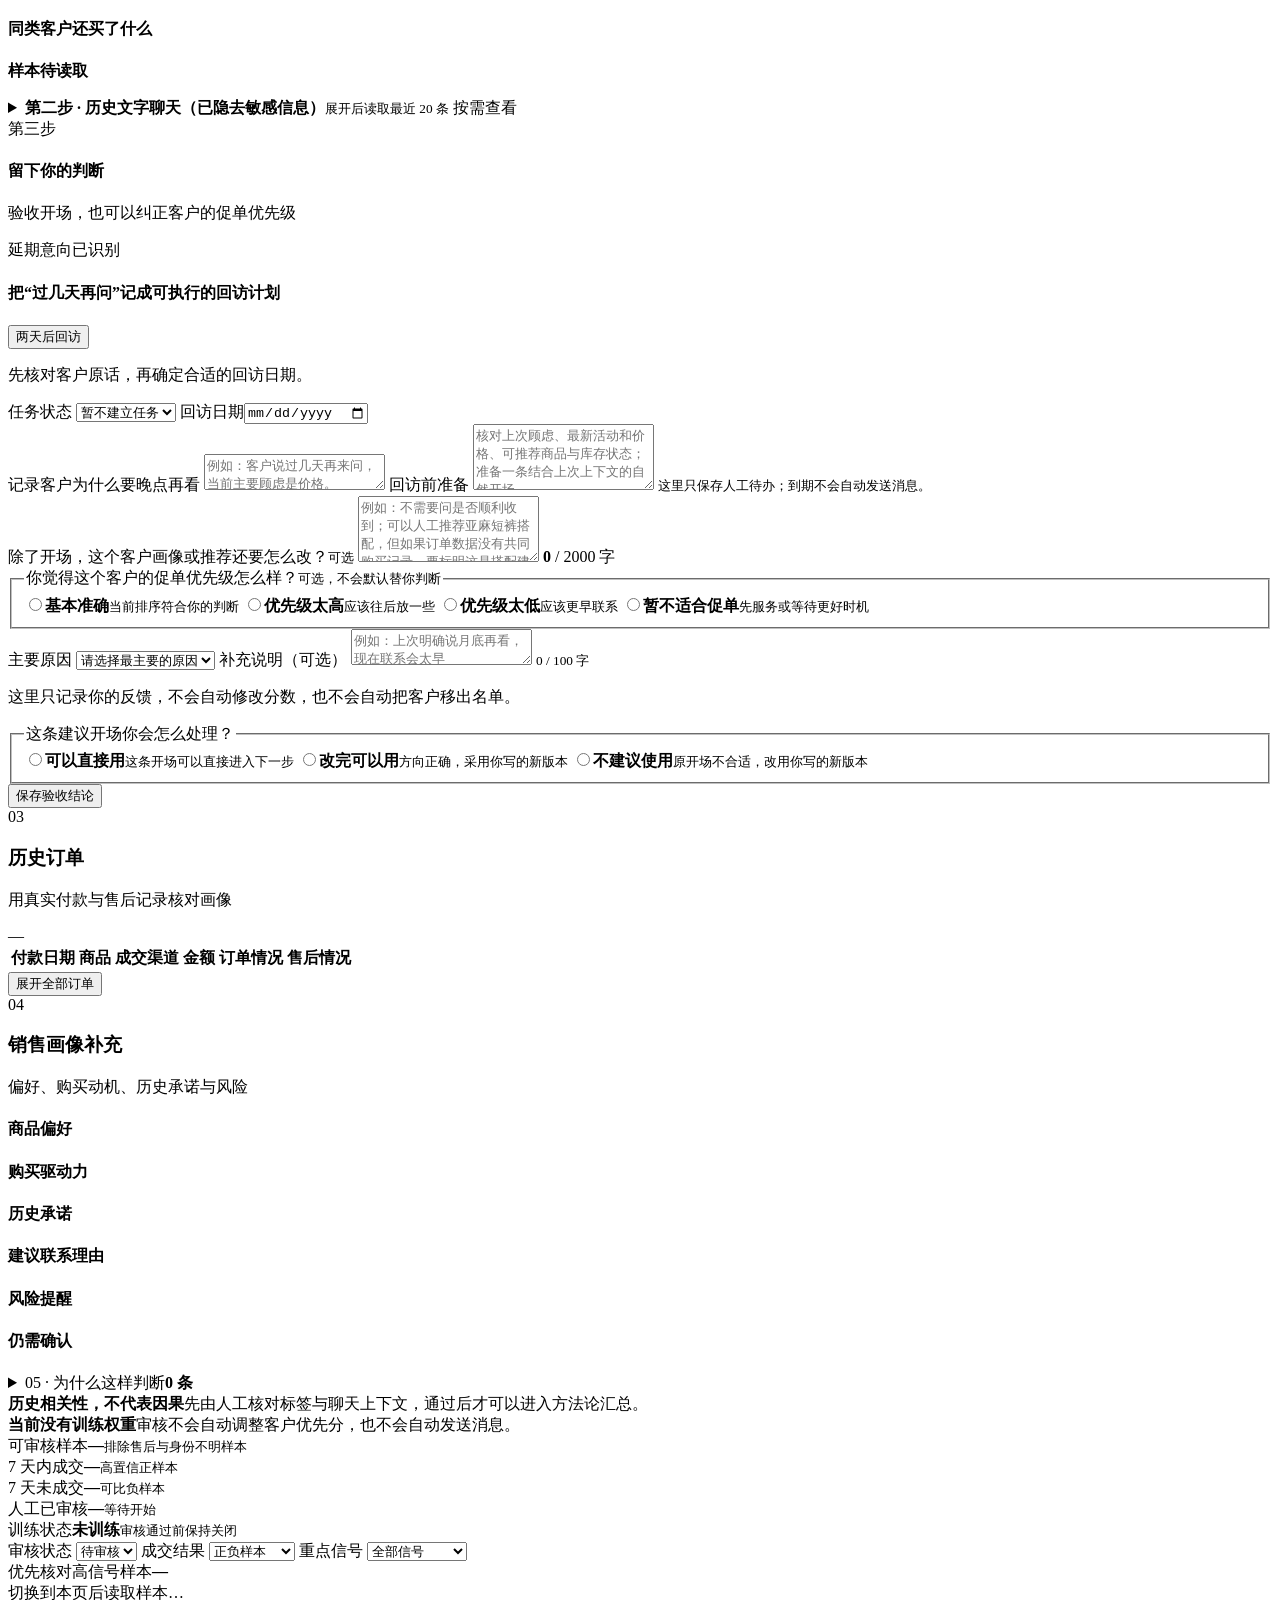
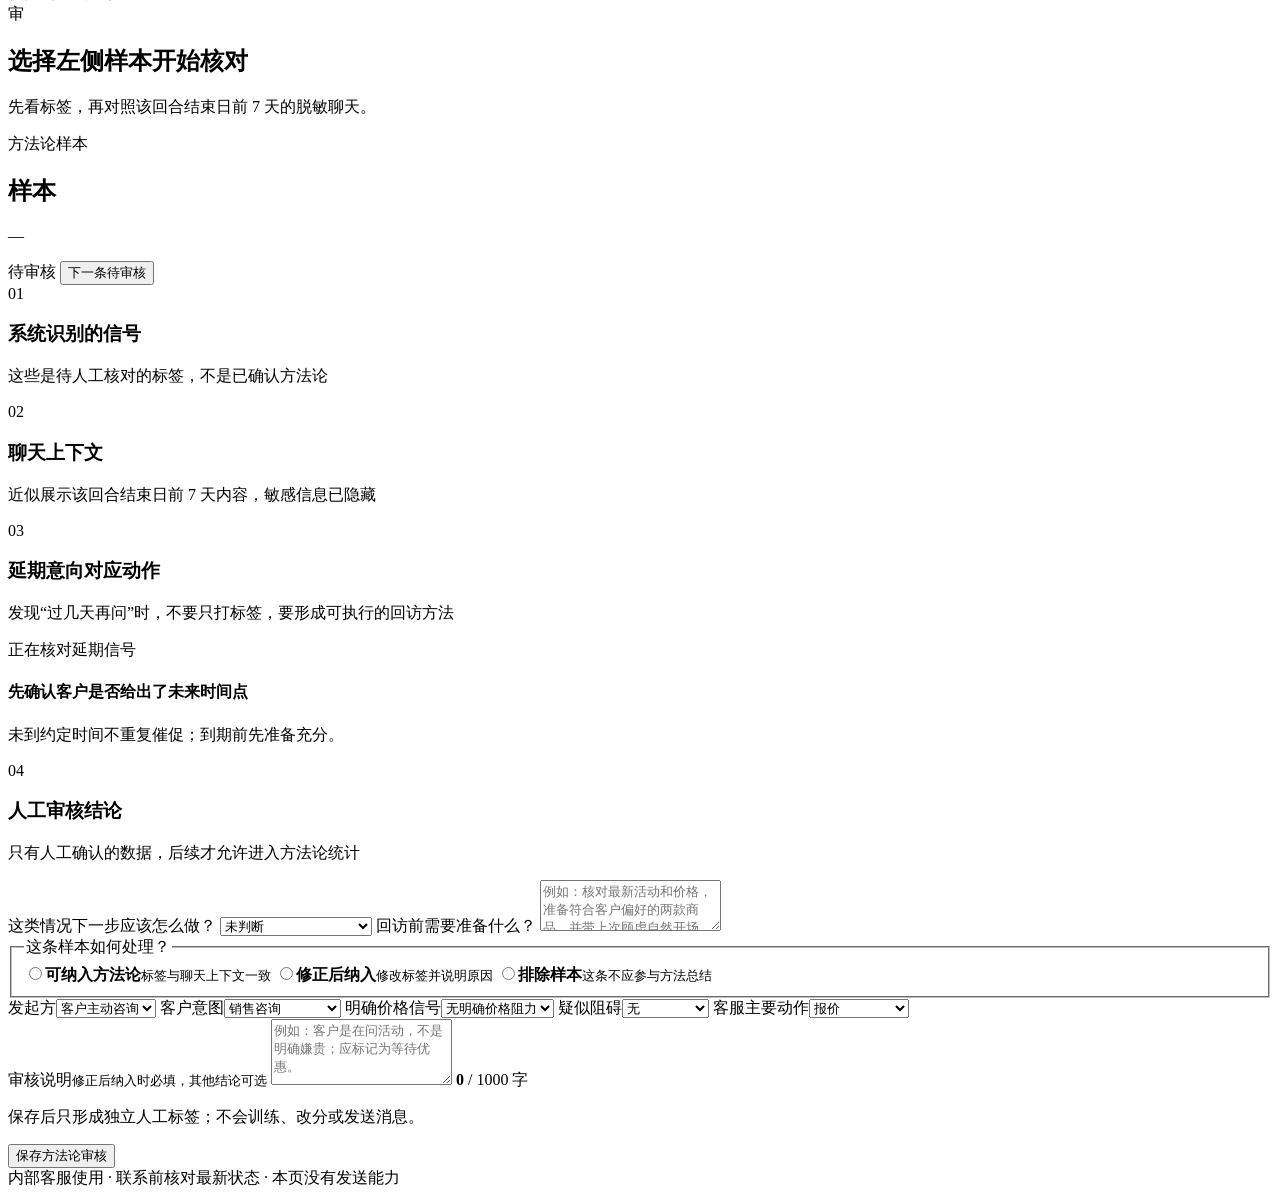
==== commit 828ee7d0: "Add prepared follow-up plans" ====
--- a/wechat_cs/review_portal_static/index.html
+++ b/wechat_cs/review_portal_static/index.html
@@ -169,6 +169,33 @@
               <form id="reviewForm" class="decision-review">
                 <div class="flow-stage-heading"><span>第三步</span><div><h4>留下你的判断</h4><p>验收开场，也可以纠正客户的促单优先级</p></div></div>
 
+                <section id="followupPlan" class="followup-plan hidden">
+                  <div class="followup-plan-head">
+                    <div><span>延期意向已识别</span><h4>把“过几天再问”记成可执行的回访计划</h4></div>
+                    <button id="followupInTwoDays" class="secondary" type="button">两天后回访</button>
+                  </div>
+                  <p id="followupRecommendation">先核对客户原话，再确定合适的回访日期。</p>
+                  <div id="followupChecklist" class="followup-checklist"></div>
+                  <div class="followup-plan-fields">
+                    <label>任务状态
+                      <select id="followupStatus">
+                        <option value="">暂不建立任务</option>
+                        <option value="scheduled">待回访</option>
+                        <option value="completed">已完成</option>
+                        <option value="cancelled">已取消</option>
+                      </select>
+                    </label>
+                    <label>回访日期<input id="followupDueOn" type="date"></label>
+                  </div>
+                  <label>记录客户为什么要晚点再看
+                    <textarea id="followupReason" rows="2" maxlength="500" placeholder="例如：客户说过几天再来问，当前主要顾虑是价格。"></textarea>
+                  </label>
+                  <label>回访前准备
+                    <textarea id="followupPreparation" rows="4" maxlength="2000" placeholder="核对上次顾虑、最新活动和价格、可推荐商品与库存状态；准备一条结合上次上下文的自然开场。"></textarea>
+                  </label>
+                  <small>这里只保存人工待办；到期不会自动发送消息。</small>
+                </section>
+
                 <label class="revision-notes-field">除了开场，这个客户画像或推荐还要怎么改？<small>可选</small>
                   <textarea id="revisionNotes" name="revision_notes" rows="4" maxlength="2000" placeholder="例如：不需要问是否顺利收到；可以人工推荐亚麻短裤搭配，但如果订单数据没有共同购买记录，要标明这是搭配建议，不是数据结论。"></textarea>
                   <span><b id="revisionNotesCount">0</b> / 2000 字</span>
@@ -331,8 +358,31 @@
             </section>
 
             <section class="method-review-section">
-              <div class="section-heading"><span>03</span><div><h3>人工审核结论</h3><p>只有人工确认的数据，后续才允许进入方法论统计</p></div></div>
+              <div class="section-heading"><span>03</span><div><h3>延期意向对应动作</h3><p>发现“过几天再问”时，不要只打标签，要形成可执行的回访方法</p></div></div>
+              <article id="methodFollowupPlaybook" class="method-followup-playbook">
+                <div><span id="methodFollowupSignal">正在核对延期信号</span><h4 id="methodFollowupTitle">先确认客户是否给出了未来时间点</h4></div>
+                <p id="methodFollowupGuardrail">未到约定时间不重复催促；到期前先准备充分。</p>
+                <div id="methodFollowupChecklist" class="followup-checklist"></div>
+              </article>
+            </section>
+
+            <section class="method-review-section">
+              <div class="section-heading"><span>04</span><div><h3>人工审核结论</h3><p>只有人工确认的数据，后续才允许进入方法论统计</p></div></div>
               <form id="methodReviewForm" class="decision-review">
+                <div class="method-followup-fields">
+                  <label>这类情况下一步应该怎么做？
+                    <select id="methodExpectedFollowupAction">
+                      <option value="">未判断</option>
+                      <option value="schedule_prepared_followup">记录日期并准备后回访</option>
+                      <option value="wait_for_customer">等待客户主动回来</option>
+                      <option value="no_followup">不需要回访</option>
+                      <option value="handoff">转人工处理</option>
+                    </select>
+                  </label>
+                  <label>回访前需要准备什么？
+                    <textarea id="methodFollowupPreparation" rows="3" maxlength="1000" placeholder="例如：核对最新活动和价格，准备符合客户偏好的两款商品，并带上次顾虑自然开场。"></textarea>
+                  </label>
+                </div>
                 <fieldset class="verdict-field method-verdict-field">
                   <legend>这条样本如何处理？</legend>
                   <label><input type="radio" name="method_verdict" value="approved" required><span><b>可纳入方法论</b><small>标签与聊天上下文一致</small></span></label>
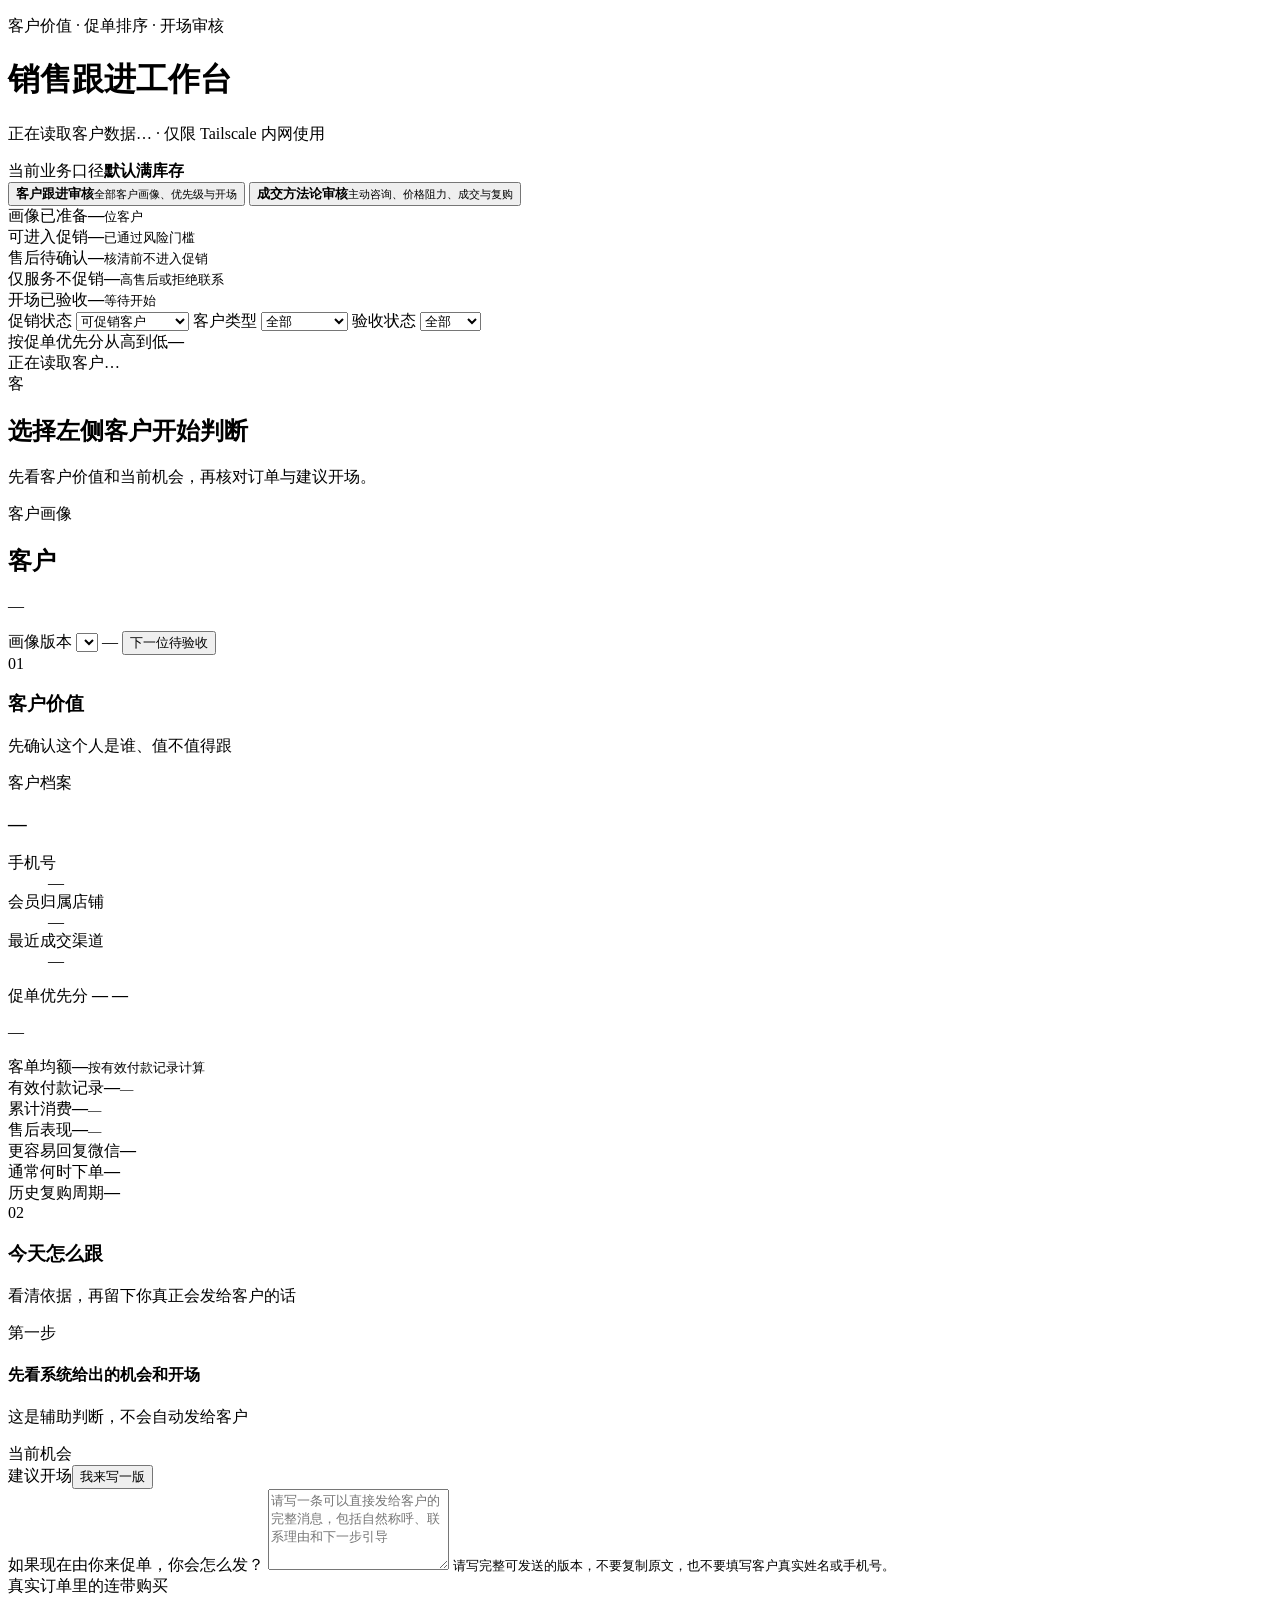
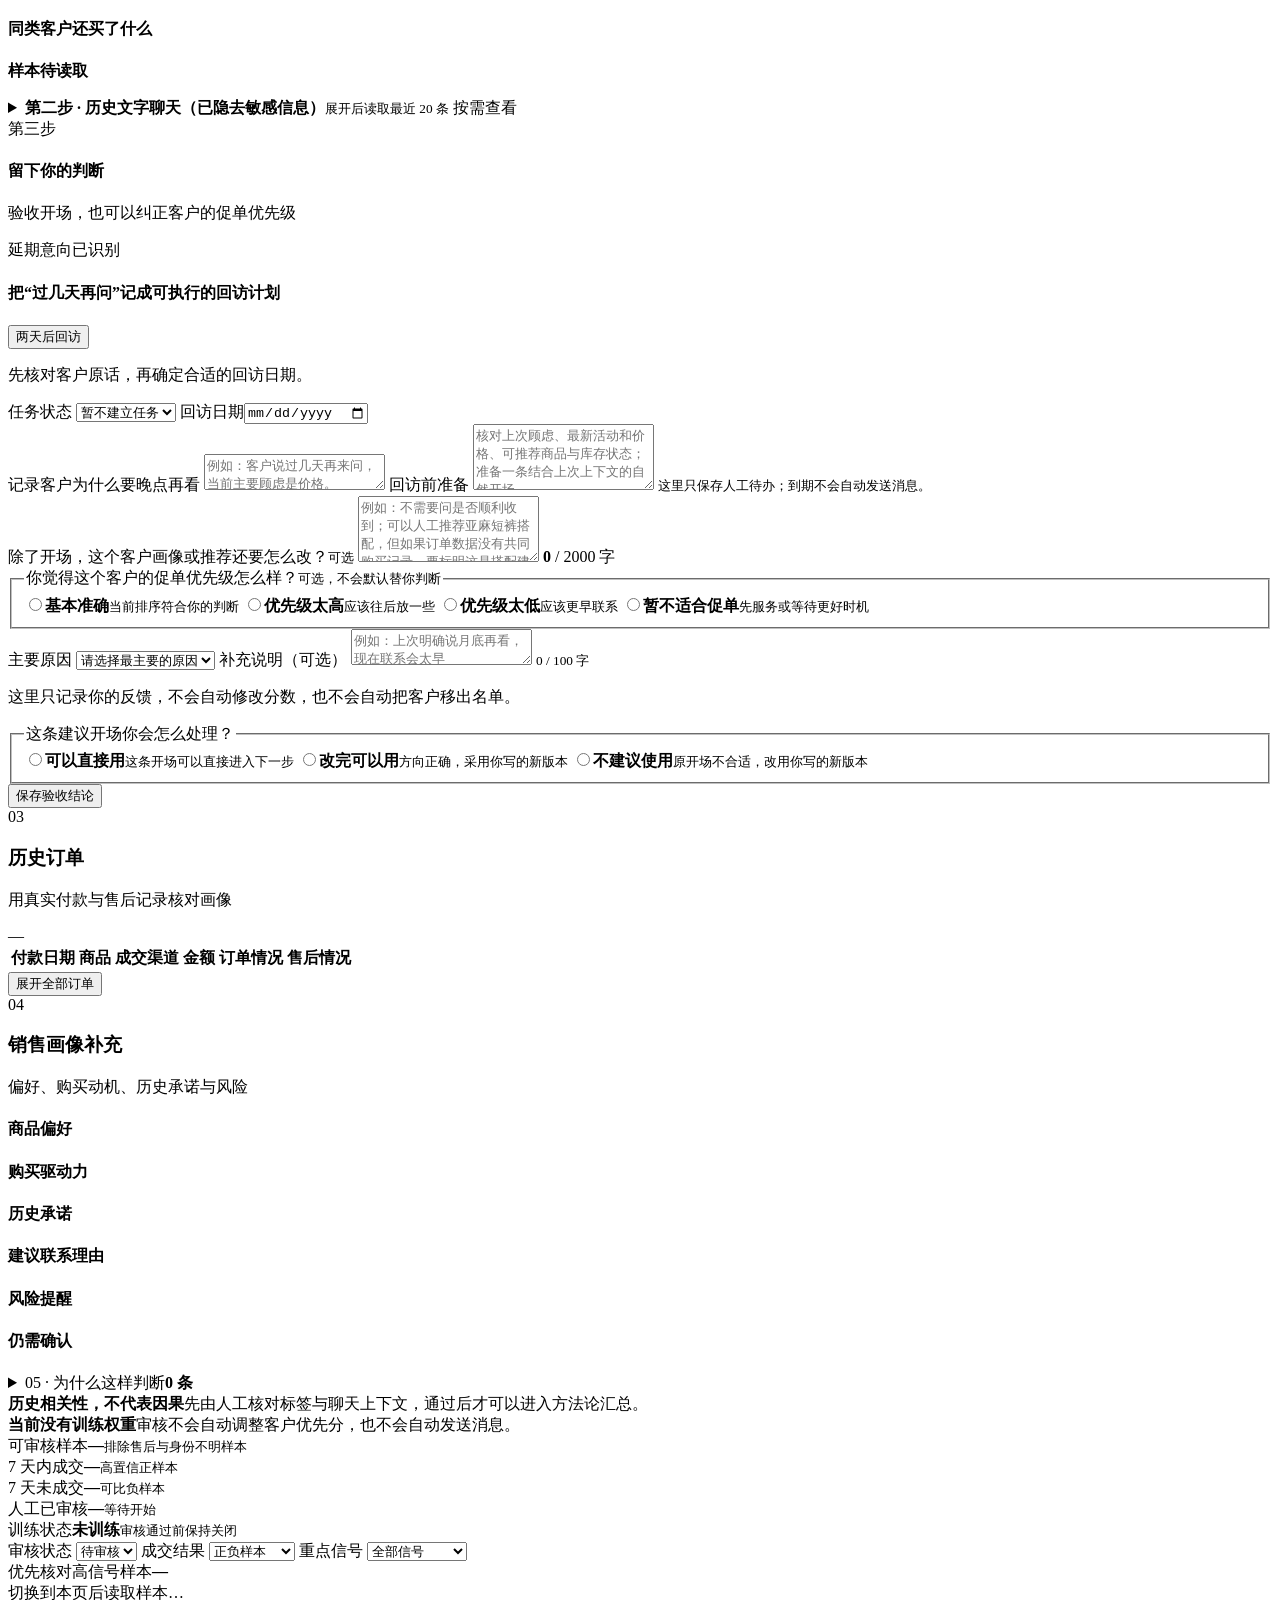
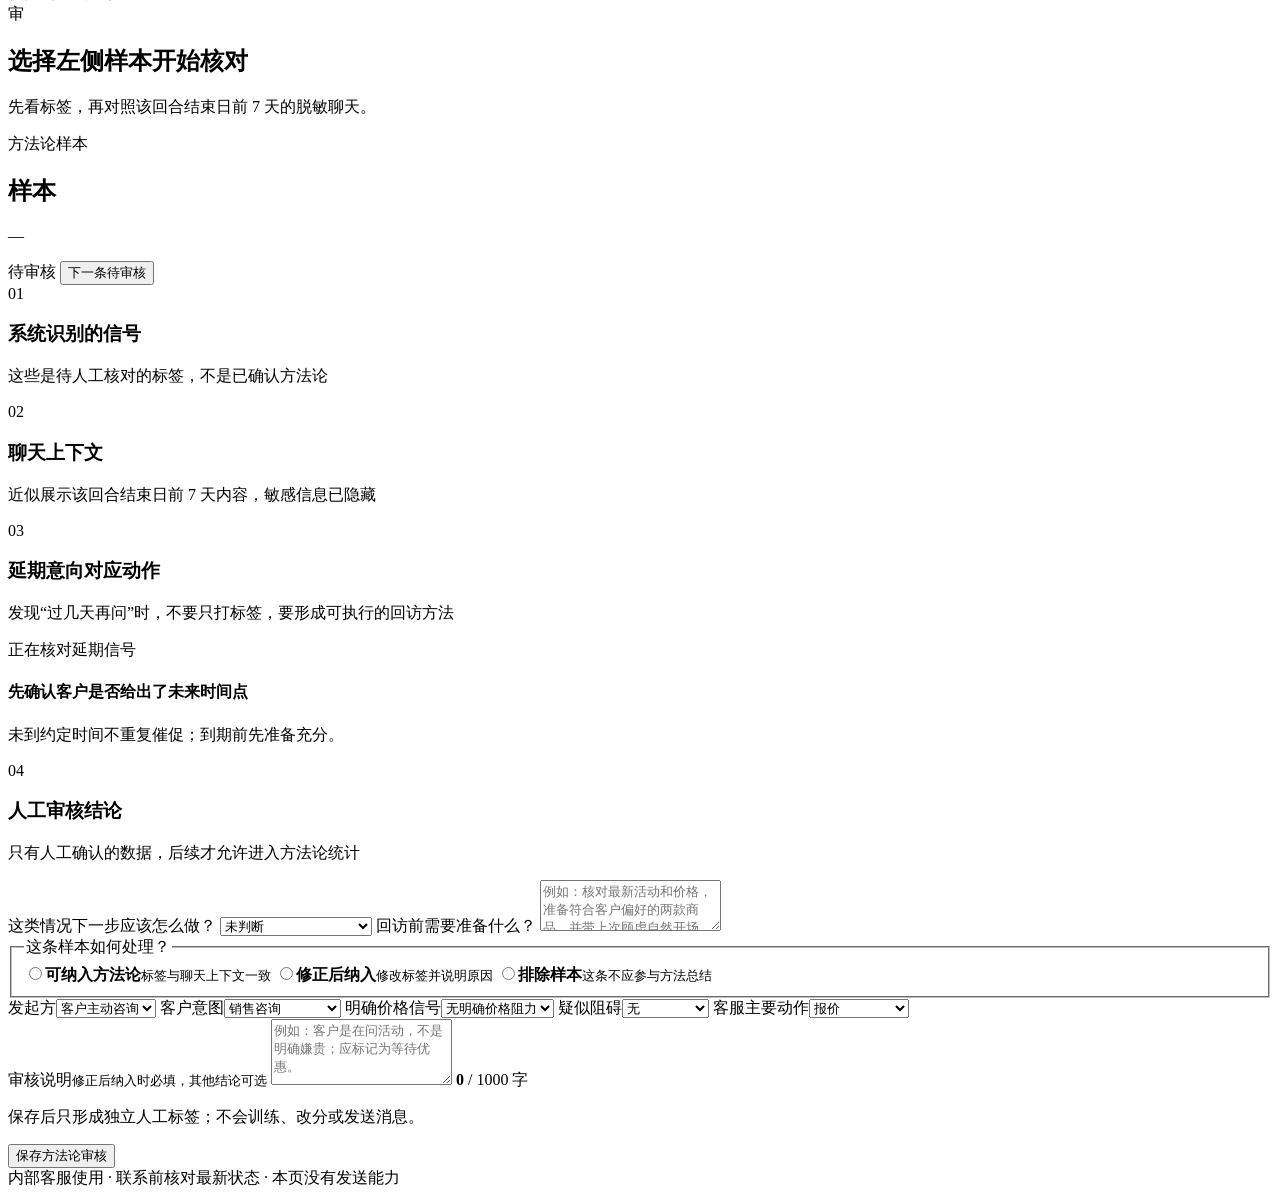
==== commit aceb500c: "Add full sales profiles and unified review dashboard" ====
--- a/wechat_cs/review_portal_static/index.html
+++ b/wechat_cs/review_portal_static/index.html
@@ -20,7 +20,7 @@
     </header>
 
     <nav class="mode-tabs" aria-label="审核类型">
-      <button class="active" data-workspace="followup" type="button"><b>客户跟进审核</b><small>50 位客户画像、优先级与开场</small></button>
+      <button class="active" data-workspace="followup" type="button"><b>客户跟进审核</b><small>全部客户画像、优先级与开场</small></button>
       <button data-workspace="conversion" type="button"><b>成交方法论审核</b><small>主动咨询、价格阻力、成交与复购</small></button>
     </nav>
 
@@ -79,6 +79,9 @@
               <p id="sampleMeta">—</p>
             </div>
             <div class="header-actions">
+              <label id="profileVersionWrap" class="version-picker hidden">画像版本
+                <select id="profileVersionSelect" aria-label="切换画像版本"></select>
+              </label>
               <span id="headerPriority" class="priority-pill">—</span>
               <button id="nextUnreviewed" class="secondary" type="button">下一位待验收</button>
             </div>
